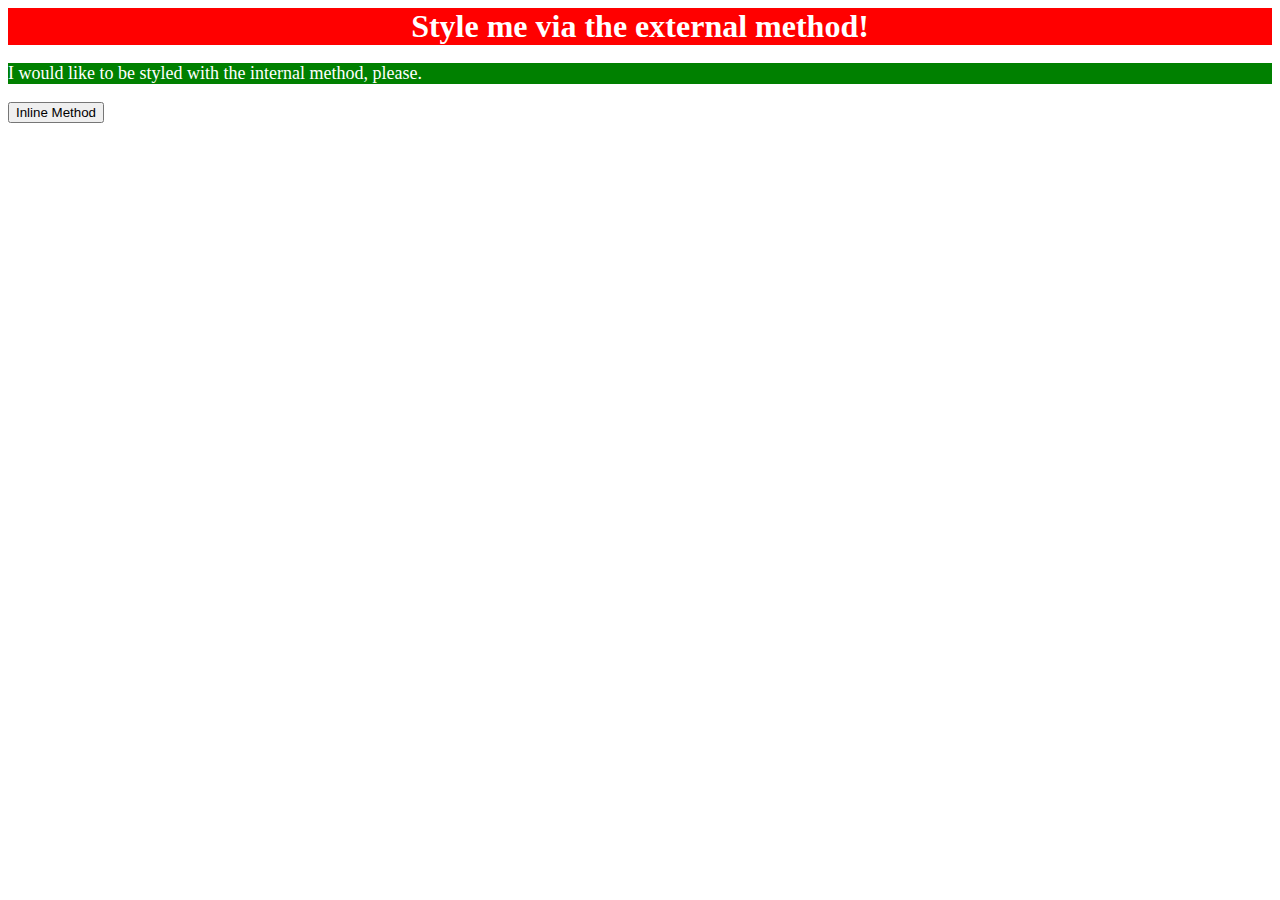
==== foundations/01-css-methods/index.html @ 2df0dd87 "changed the deign of the text. added color and other attributes" ====
<!DOCTYPE html>
<html lang="en">
  <head>
    <style>
      p{
        background-color: green;
        color: white;
        font-size: 18px;

      }
    </style>
    <link rel="stylesheet" href="style.css">
    <meta charset="UTF-8">
    <meta http-equiv="X-UA-Compatible" content="IE=edge">
    <meta name="viewport" content="width=device-width, initial-scale=1.0">
    <title>Methods for Adding CSS</title>
  </head>
  <body>
    <div>Style me via the external method!</div>
    <p>I would like to be styled with the internal method, please.</p>
    <button>Inline Method</button>
  </body>
</html>
---- foundations/01-css-methods/style.css ----
div{
    background-color: red;
    color:white;
    font-size: 32px;
    text-align: center;
    font-weight: bold
}
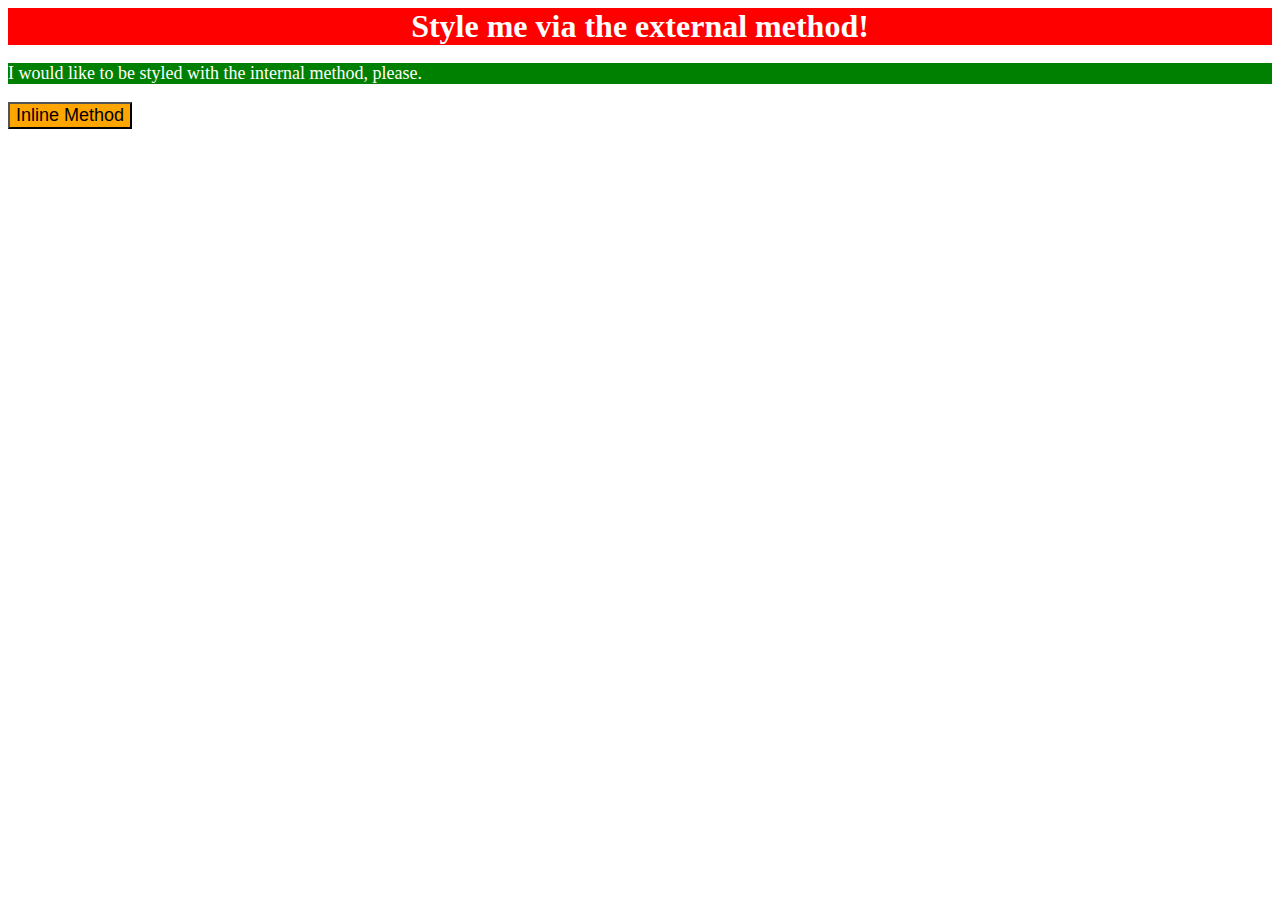
==== commit 9e94da77: "finished last part of the 01-css-methods" ====
--- a/foundations/01-css-methods/index.html
+++ b/foundations/01-css-methods/index.html
@@ -18,6 +18,6 @@
   <body>
     <div>Style me via the external method!</div>
     <p>I would like to be styled with the internal method, please.</p>
-    <button>Inline Method</button>
+    <button style="background-color: orange; font-size: 18px;">Inline Method</button>
   </body>
 </html>